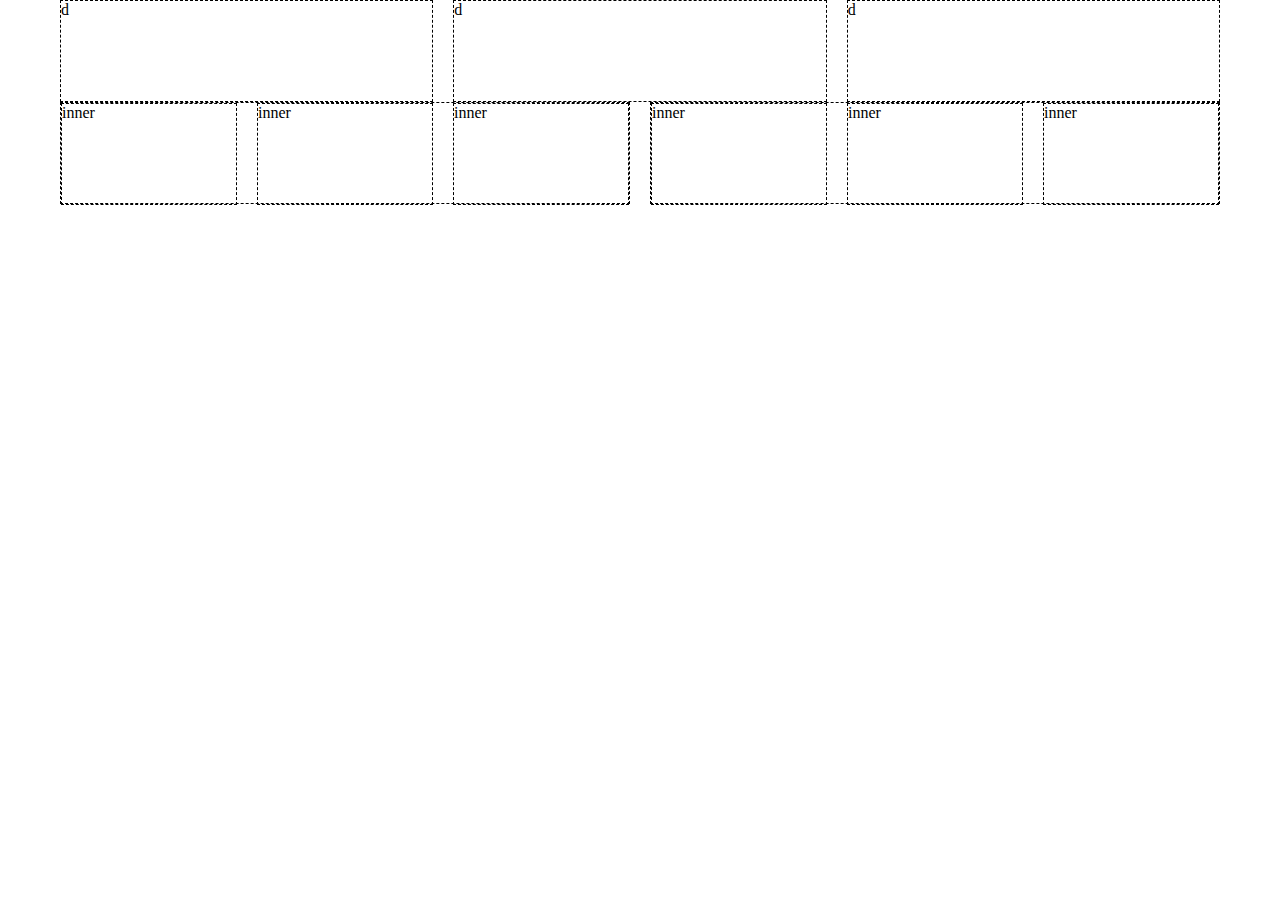
==== index.htm @ 3996d027 "initial version" ====
<!DOCTYPE html>
<html lang="en">

<head>
	<meta http-equiv="X-UA-Compatible" content="IE=edge">
	<meta charset="UTF-8">
	<meta name="viewport" content="width=device-width, initial-scale=1.0">
	<title>Document</title>
	<link rel="stylesheet" href="main.css">

  <!--[if lt IE 9]>
  <script src="//cdnjs.cloudflare.com/ajax/libs/html5shiv/3.7.2/html5shiv.min.js"></script>
  <script src="//cdnjs.cloudflare.com/ajax/libs/respond.js/1.4.2/respond.min.js"></script>
  <![endif]-->

  <style type="text/css">
	  body {
	  	margin: 0;
	  	padding: 0;
	  }
	  .box {
	  	border: 1px dashed #000;
	  	height: 100px;
	  }
  </style>

</head>

<body>

<div class="my-page">
	<ul class="triplet">
		<li>
			<div class="box">
				d
			</div>
		</li>
		<li>
			<div class="box">
				d
			</div>
		</li>
		<li>
			<div class="box">
				d
			</div>
		</li>
	</ul>
	<ul class="doublet">
		<li>
			<div class="box">
				<ul class="triplet">
					<li>
						<div class="box">
							inner
						</div>
					</li>
					<li>
						<div class="box">
							inner
						</div>
					</li>
					<li>
						<div class="box">
							inner
						</div>
					</li>
				</ul>
			</div>
		</li>
		<li>
			<div class="box">
				<ul class="triplet">
					<li>
						<div class="box">
							inner
						</div>
					</li>
					<li>
						<div class="box">
							inner
						</div>
					</li>
					<li>
						<div class="box">
							inner
						</div>
					</li>
				</ul>
			</div>
		</li>
	</ul>
</div>
	
</body>

</html>
---- main.css ----
ul {
  list-style-type: none;
  -webkit-margin-before: 0;
  -webkit-margin-after: 0;
  -webkit-margin-start: 0;
  -webkit-margin-end: 0;
  -webkit-padding-start: 0;
  padding: 0;
  margin: 0; }

li {
  display: block;
  list-style-type: none; }

/* Smartphones (portrait and landscape) ----------- */
/* Smartphones (landscape) ----------- */
/* Smartphones (portrait) ----------- */
/* iPads (portrait and landscape) ----------- */
/* iPads (landscape) ----------- */
/* iPads (portrait) ----------- */
/* Desktops and laptops ----------- */
/* Large screens ----------- */
/* ## `fti-clearfix`
* Source: http://nicolasgallagher.com/micro-clearfix-hack/
*/
.doublet:before, .triplet:before, .doublet:after, .triplet:after {
  content: " ";
  display: table; }
.doublet:after, .triplet:after {
  clear: both; }

.doublet li, .triplet li, .my-page {
  -webkit-box-sizing: border-box;
  -moz-box-sizing: border-box;
  box-sizing: border-box;
  *behavior: url("boxsizing.htc"); }

.doublet, .triplet {
  margin-left: -10px;
  margin-right: -10px; }

.doublet li, .triplet li {
  position: relative;
  float: left;
  min-height: 1px;
  padding-left: 10px;
  padding-right: 10px; }

.my-page {
  margin-right: auto;
  margin-left: auto;
  padding-left: 10px;
  padding-right: 10px; }
  @media (min-width: 768px) {
    .my-page {
      width: 760px; } }
  @media (min-width: 992px) {
    .my-page {
      width: 1000px; } }
  @media (min-width: 1200px) {
    .my-page {
      width: 1180px; } }

.doublet li {
  width: 50%; }

.triplet li {
  width: 33.33333%; }

/*# sourceMappingURL=main.css.map */
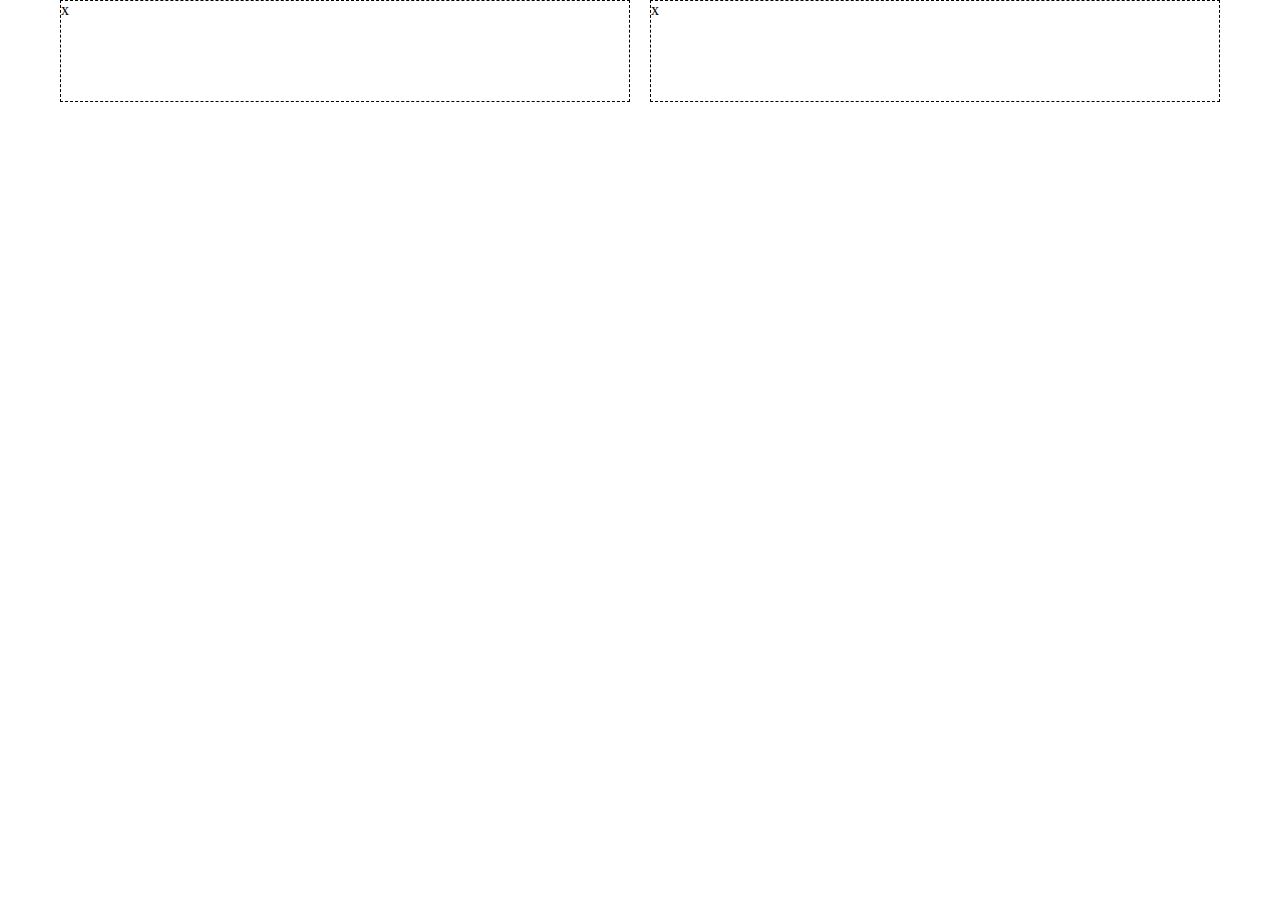
==== commit bff427ca: "move variables around, add small info" ====
--- a/index.htm
+++ b/index.htm
@@ -13,85 +13,26 @@
   <script src="//cdnjs.cloudflare.com/ajax/libs/respond.js/1.4.2/respond.min.js"></script>
   <![endif]-->
 
-  <style type="text/css">
-	  body {
-	  	margin: 0;
-	  	padding: 0;
-	  }
-	  .box {
-	  	border: 1px dashed #000;
-	  	height: 100px;
-	  }
-  </style>
 
 </head>
 
 <body>
 
-<div class="my-page">
-	<ul class="triplet">
-		<li>
+<div class="container">
+	<div class="row">
+		<div class="col-xs-6">
 			<div class="box">
-				d
+				x
 			</div>
-		</li>
-		<li>
+		</div>
+		<div class="col-xs-6">
 			<div class="box">
-				d
+				x
 			</div>
-		</li>
-		<li>
-			<div class="box">
-				d
-			</div>
-		</li>
-	</ul>
-	<ul class="doublet">
-		<li>
-			<div class="box">
-				<ul class="triplet">
-					<li>
-						<div class="box">
-							inner
-						</div>
-					</li>
-					<li>
-						<div class="box">
-							inner
-						</div>
-					</li>
-					<li>
-						<div class="box">
-							inner
-						</div>
-					</li>
-				</ul>
-			</div>
-		</li>
-		<li>
-			<div class="box">
-				<ul class="triplet">
-					<li>
-						<div class="box">
-							inner
-						</div>
-					</li>
-					<li>
-						<div class="box">
-							inner
-						</div>
-					</li>
-					<li>
-						<div class="box">
-							inner
-						</div>
-					</li>
-				</ul>
-			</div>
-		</li>
-	</ul>
+		</div>
+	</div>
 </div>
-	
+
 </body>
 
 </html>--- a/main.css
+++ b/main.css
@@ -23,48 +23,123 @@
 /* ## `fti-clearfix`
 * Source: http://nicolasgallagher.com/micro-clearfix-hack/
 */
-.doublet:before, .triplet:before, .doublet:after, .triplet:after {
+.row:before, .fti-wrap:before, .row:after, .fti-wrap:after {
   content: " ";
   display: table; }
-.doublet:after, .triplet:after {
+.row:after, .fti-wrap:after {
   clear: both; }
 
-.doublet li, .triplet li, .my-page {
+.container, .fti-contain, .fti__contain, .fti-col-1, .fti-col-2, .fti-col-3, .fti-col-4, .fti-col-5, .fti-col-6, .fti-col-7, .fti-col-8, .fti-col-9, .fti-col-10, .fti-col-11, .fti-col-12, .col-xs-1, .col-xs-2, .col-xs-3, .col-xs-4, .col-xs-5, .col-xs-6, .col-xs-7, .col-xs-8, .col-xs-9, .col-xs-10, .col-xs-11, .col-xs-12 {
   -webkit-box-sizing: border-box;
   -moz-box-sizing: border-box;
   box-sizing: border-box;
   *behavior: url("boxsizing.htc"); }
 
-.doublet, .triplet {
+@media (min-width: 768px) {
+  .container, .fti-contain {
+    width: 740px; } }
+@media (min-width: 992px) {
+  .container, .fti-contain {
+    width: 980px; } }
+@media (min-width: 1200px) {
+  .container, .fti-contain {
+    width: 1180px; } }
+
+.container, .fti-contain, .fti__contain {
+  margin-right: auto;
+  margin-left: auto;
+  padding-left: 10px;
+  padding-right: 10px; }
+
+.row, .fti-wrap {
   margin-left: -10px;
   margin-right: -10px; }
 
-.doublet li, .triplet li {
+.fti-col-1, .fti-col-2, .fti-col-3, .fti-col-4, .fti-col-5, .fti-col-6, .fti-col-7, .fti-col-8, .fti-col-9, .fti-col-10, .fti-col-11, .fti-col-12, .col-xs-1, .col-xs-2, .col-xs-3, .col-xs-4, .col-xs-5, .col-xs-6, .col-xs-7, .col-xs-8, .col-xs-9, .col-xs-10, .col-xs-11, .col-xs-12 {
   position: relative;
   float: left;
   min-height: 1px;
   padding-left: 10px;
   padding-right: 10px; }
 
-.my-page {
-  margin-right: auto;
-  margin-left: auto;
-  padding-left: 10px;
-  padding-right: 10px; }
-  @media (min-width: 768px) {
-    .my-page {
-      width: 760px; } }
-  @media (min-width: 992px) {
-    .my-page {
-      width: 1000px; } }
-  @media (min-width: 1200px) {
-    .my-page {
-      width: 1180px; } }
+.fti-col-1 {
+  width: 8.33333%; }
 
-.doublet li {
+.fti-col-2 {
+  width: 16.66667%; }
+
+.fti-col-3 {
+  width: 25%; }
+
+.fti-col-4 {
+  width: 33.33333%; }
+
+.fti-col-5 {
+  width: 41.66667%; }
+
+.fti-col-6 {
   width: 50%; }
 
-.triplet li {
+.fti-col-7 {
+  width: 58.33333%; }
+
+.fti-col-8 {
+  width: 66.66667%; }
+
+.fti-col-9 {
+  width: 75%; }
+
+.fti-col-10 {
+  width: 83.33333%; }
+
+.fti-col-11 {
+  width: 91.66667%; }
+
+.fti-col-12 {
+  width: 100%; }
+
+.col-xs-1 {
+  width: 8.33333%; }
+
+.col-xs-2 {
+  width: 16.66667%; }
+
+.col-xs-3 {
+  width: 25%; }
+
+.col-xs-4 {
   width: 33.33333%; }
 
+.col-xs-5 {
+  width: 41.66667%; }
+
+.col-xs-6 {
+  width: 50%; }
+
+.col-xs-7 {
+  width: 58.33333%; }
+
+.col-xs-8 {
+  width: 66.66667%; }
+
+.col-xs-9 {
+  width: 75%; }
+
+.col-xs-10 {
+  width: 83.33333%; }
+
+.col-xs-11 {
+  width: 91.66667%; }
+
+.col-xs-12 {
+  width: 100%; }
+
+body {
+  margin: 0;
+  padding: 0; }
+
+.box {
+  border: 1px dashed #000;
+  height: 100px; }
+
 /*# sourceMappingURL=main.css.map */
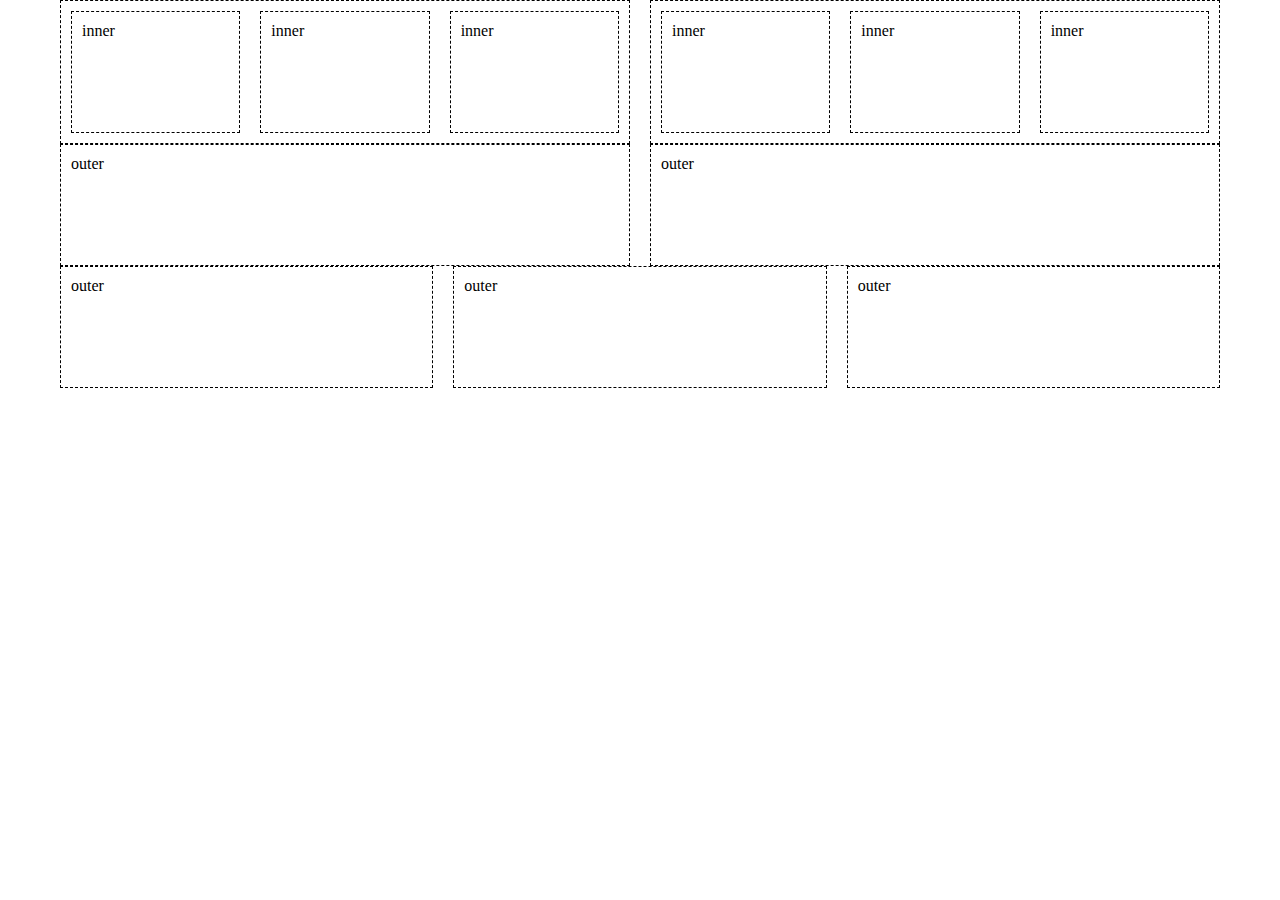
==== commit 84e625d4: "partial ie suport" ====
--- a/index.htm
+++ b/index.htm
@@ -17,22 +17,83 @@
 </head>
 
 <body>
-
-<div class="container">
-	<div class="row">
-		<div class="col-xs-6">
-			<div class="box">
-				x
+	<div class="fti-page">
+		<div class="fti-wrap">
+			<div class="fti-col-6">
+				<div class="box">
+					<div class="fti-wrap">
+						<div class="fti-col-4">
+							<div class="box">
+								inner
+							</div>
+						</div>
+						<div class="fti-col-4">
+							<div class="box">
+								inner
+							</div>
+						</div>
+						<div class="fti-col-4">
+							<div class="box">
+								inner
+							</div>
+						</div>
+					</div>
+				</div>
 			</div>
-		</div>
-		<div class="col-xs-6">
-			<div class="box">
-				x
+			<div class="fti-col-6">
+				<div class="box">
+					<div class="fti-wrap">
+						<div class="fti-col-4">
+							<div class="box">
+								inner
+							</div>
+						</div>
+						<div class="fti-col-4">
+							<div class="box">
+								inner
+							</div>
+						</div>
+						<div class="fti-col-4">
+							<div class="box">
+								inner
+							</div>
+						</div>
+					</div>
+				</div>
 			</div>
 		</div>
 	</div>
-</div>
-
+	<div class="fti-page">
+		<div class="fti-wrap">
+			<div class="fti-col-6">
+				<div class="box">
+					outer
+				</div>
+			</div>
+			<div class="fti-col-6">
+				<div class="box">
+					outer
+				</div>
+			</div>
+		</div>
+		<div class="fti-wrap">
+			<div class="fti-col-4">
+				<div class="box">
+					outer
+				</div>
+			</div>
+			<div class="fti-col-4">
+				<div class="box">
+					outer
+				</div>
+			</div>
+			<div class="fti-col-4">
+				<div class="box">
+					outer
+				</div>
+			</div>
+		</div>
+	</div>
 </body>
 
 </html>--- a/main.css
+++ b/main.css
@@ -1,17 +1,4 @@
-ul {
-  list-style-type: none;
-  -webkit-margin-before: 0;
-  -webkit-margin-after: 0;
-  -webkit-margin-start: 0;
-  -webkit-margin-end: 0;
-  -webkit-padding-start: 0;
-  padding: 0;
-  margin: 0; }
-
-li {
-  display: block;
-  list-style-type: none; }
-
+@charset "UTF-8";
 /* Smartphones (portrait and landscape) ----------- */
 /* Smartphones (landscape) ----------- */
 /* Smartphones (portrait) ----------- */
@@ -23,39 +10,52 @@
 /* ## `fti-clearfix`
 * Source: http://nicolasgallagher.com/micro-clearfix-hack/
 */
-.row:before, .fti-wrap:before, .row:after, .fti-wrap:after {
+.fti-wrap:before, .row:before, .doublet:before, .triplet:before, .fti-wrap:after, .row:after, .doublet:after, .triplet:after {
   content: " ";
   display: table; }
-.row:after, .fti-wrap:after {
+.fti-wrap:after, .row:after, .doublet:after, .triplet:after {
   clear: both; }
 
-.container, .fti-contain, .fti__contain, .fti-col-1, .fti-col-2, .fti-col-3, .fti-col-4, .fti-col-5, .fti-col-6, .fti-col-7, .fti-col-8, .fti-col-9, .fti-col-10, .fti-col-11, .fti-col-12, .col-xs-1, .col-xs-2, .col-xs-3, .col-xs-4, .col-xs-5, .col-xs-6, .col-xs-7, .col-xs-8, .col-xs-9, .col-xs-10, .col-xs-11, .col-xs-12 {
+.fti-contain, .fti__contain, .container, .fti-page, .fti-col-1, .fti-col-2, .fti-col-3, .fti-col-4, .triplet-inner, .fti-col-5, .fti-col-6, .doublet-inner, .fti-col-7, .fti-col-8, .fti-col-9, .fti-col-10, .fti-col-11, .fti-col-12, .col-xs-1, .col-xs-2, .col-xs-3, .col-xs-4, .col-xs-5, .col-xs-6, .col-xs-7, .col-xs-8, .col-xs-9, .col-xs-10, .col-xs-11, .col-xs-12 {
   -webkit-box-sizing: border-box;
   -moz-box-sizing: border-box;
-  box-sizing: border-box;
-  *behavior: url("boxsizing.htc"); }
+  box-sizing: border-box; }
+
+ul {
+  list-style-type: none;
+  -webkit-margin-before: 0;
+  -webkit-margin-after: 0;
+  -webkit-margin-start: 0;
+  -webkit-margin-end: 0;
+  -webkit-padding-start: 0;
+  padding: 0;
+  margin: 0; }
+
+li {
+  display: block;
+  list-style-type: none; }
 
 @media (min-width: 768px) {
-  .container, .fti-contain {
+  .fti-contain, .container, .fti-page {
     width: 740px; } }
 @media (min-width: 992px) {
-  .container, .fti-contain {
+  .fti-contain, .container, .fti-page {
     width: 980px; } }
 @media (min-width: 1200px) {
-  .container, .fti-contain {
+  .fti-contain, .container, .fti-page {
     width: 1180px; } }
 
-.container, .fti-contain, .fti__contain {
+.fti-contain, .fti__contain, .container, .fti-page {
   margin-right: auto;
   margin-left: auto;
   padding-left: 10px;
   padding-right: 10px; }
 
-.row, .fti-wrap {
+.fti-wrap, .row, .doublet, .triplet {
   margin-left: -10px;
   margin-right: -10px; }
 
-.fti-col-1, .fti-col-2, .fti-col-3, .fti-col-4, .fti-col-5, .fti-col-6, .fti-col-7, .fti-col-8, .fti-col-9, .fti-col-10, .fti-col-11, .fti-col-12, .col-xs-1, .col-xs-2, .col-xs-3, .col-xs-4, .col-xs-5, .col-xs-6, .col-xs-7, .col-xs-8, .col-xs-9, .col-xs-10, .col-xs-11, .col-xs-12 {
+.fti-col-1, .fti-col-2, .fti-col-3, .fti-col-4, .triplet-inner, .fti-col-5, .fti-col-6, .doublet-inner, .fti-col-7, .fti-col-8, .fti-col-9, .fti-col-10, .fti-col-11, .fti-col-12, .col-xs-1, .col-xs-2, .col-xs-3, .col-xs-4, .col-xs-5, .col-xs-6, .col-xs-7, .col-xs-8, .col-xs-9, .col-xs-10, .col-xs-11, .col-xs-12 {
   position: relative;
   float: left;
   min-height: 1px;
@@ -71,13 +71,13 @@
 .fti-col-3 {
   width: 25%; }
 
-.fti-col-4 {
+.fti-col-4, .triplet-inner {
   width: 33.33333%; }
 
 .fti-col-5 {
   width: 41.66667%; }
 
-.fti-col-6 {
+.fti-col-6, .doublet-inner {
   width: 50%; }
 
 .fti-col-7 {
@@ -133,6 +133,9 @@
 
 .col-xs-12 {
   width: 100%; }
+
+.mb20 {
+  margin-bottom: 20px; }
 
 body {
   margin: 0;
@@ -140,6 +143,123 @@
 
 .box {
   border: 1px dashed #000;
-  height: 100px; }
+  min-height: 100px;
+  padding: 10px;
+  *width: expression((this.parentNode.clientWidth - parseInt(this.currentStyle['paddingLeft']) - parseInt(this.currentStyle['paddingRight'])) + 'px'); }
+
+.fti-wrap {
+  min-width: 100%;
+  *width: expression((this.parentNode.clientWidth - parseInt(this.currentStyle['paddingLeft']) - parseInt(this.currentStyle['paddingRight'])) + 'px'); }
+
+/* $ Fluid grid system (12 columns) 
+============================================================================ */
+/* Sub-Pixel Problems in CSS
+ * http://ejohn.org/blog/sub-pixel-problems-in-css/
+ * 
+ *
+ * Unfortunately, there’s no silver bullet.
+ * Read on.
+ *
+ * FF4+: ok
+ *
+ * WebKit is ok since 3 May, 2013 
+ * http://css-tricks.com/percentage-bugs-in-webkit/
+ * http://trac.webkit.org/changeset/116009
+ *
+ * IE8+: ok
+ *
+ * IE7: no %, use fixed grid
+ * "The only way to prevent layouts from breaking in IE6/7 is to fractionally 
+ * reduce the percentages so that they add up to just under 100%."
+ * - http://tylertate.com/blog/2012/01/05/subpixel-rounding.html
+ *
+ * Opera and Safari round the numbers down. 
+ * No fix :(
+ * A discussion about Opera on GitHub https://github.com/jokjus/centage/issues/1
+ * A discussion about Bootstrap fluid grid system on StackOverflow
+ * http://stackoverflow.com/questions/10683539/bootstrap-fluid-grid-system-issue-opera-11-64
+ *
+ *
+ */
+/*
+ * 
+ * <body> is the grid container
+ *
+    body {
+      max-width: 940px;
+      *min-width: 940px;
+    } 
+ *
+ */
+.col-1-5 {
+  width: 20%;
+  *width: expression((this.parentNode.clientWidth/5 - parseInt(this.currentStyle['paddingLeft']) - parseInt(this.currentStyle['paddingRight'])) + 'px'); }
+
+.col-3-5 {
+  width: 60%;
+  *width: expression((this.parentNode.clientWidth/5*3 - parseInt(this.currentStyle['paddingLeft']) - parseInt(this.currentStyle['paddingRight'])) + 'px'); }
+
+.col-4-5 {
+  width: 80%;
+  *width: expression((this.parentNode.clientWidth/5*4 - parseInt(this.currentStyle['paddingLeft']) - parseInt(this.currentStyle['paddingRight'])) + 'px'); }
+
+.col-3-8 {
+  width: 37.5%;
+  *width: expression((this.parentNode.clientWidth/8*3 - parseInt(this.currentStyle['paddingLeft']) - parseInt(this.currentStyle['paddingRight'])) + 'px'); }
+
+.col-5-8 {
+  width: 62.5%;
+  *width: expression((this.parentNode.clientWidth/8*5 - parseInt(this.currentStyle['paddingLeft']) - parseInt(this.currentStyle['paddingRight'])) + 'px'); }
+
+.col-7-8 {
+  width: 87.5%;
+  *width: expression((this.parentNode.clientWidth/8*7 - parseInt(this.currentStyle['paddingLeft']) - parseInt(this.currentStyle['paddingRight'])) + 'px'); }
+
+.col-5-12 {
+  width: 41.6666%;
+  *width: expression((this.parentNode.clientWidth/12*5 - parseInt(this.currentStyle['paddingLeft']) - parseInt(this.currentStyle['paddingRight'])) + 'px'); }
+
+.fti-col-12 {
+  *width: expression((this.parentNode.clientWidth - parseInt(this.currentStyle['paddingLeft']) - parseInt(this.currentStyle['paddingRight'])) + 'px'); }
+
+.fti-col-11 {
+  *width: expression((this.parentNode.clientWidth/12*11 - parseInt(this.currentStyle['paddingLeft']) - parseInt(this.currentStyle['paddingRight'])) + 'px'); }
+
+.fti-col-10 {
+  *width: expression((this.parentNode.clientWidth/6*5 - parseInt(this.currentStyle['paddingLeft']) - parseInt(this.currentStyle['paddingRight'])) + 'px'); }
+
+.fti-col-9 {
+  *width: expression((this.parentNode.clientWidth/4*3 - parseInt(this.currentStyle['paddingLeft']) - parseInt(this.currentStyle['paddingRight'])) + 'px'); }
+
+.fti-col-8 {
+  *width: expression((this.parentNode.clientWidth/3*2 - parseInt(this.currentStyle['paddingLeft']) - parseInt(this.currentStyle['paddingRight'])) + 'px'); }
+
+.fti-col-7 {
+  *width: expression((this.parentNode.clientWidth/12*7 - parseInt(this.currentStyle['paddingLeft']) - parseInt(this.currentStyle['paddingRight'])) + 'px'); }
+
+.fti-col-6, .doublet-inner {
+  *width: expression((this.parentNode.clientWidth/2 - parseInt(this.currentStyle['paddingLeft']) - parseInt(this.currentStyle['paddingRight'])) + 'px'); }
+
+.fti-col-5 {
+  width: 40%;
+  *width: expression((this.parentNode.clientWidth/5*2 - parseInt(this.currentStyle['paddingLeft']) - parseInt(this.currentStyle['paddingRight'])) + 'px'); }
+
+.fti-col-4, .triplet-inner {
+  *width: expression((this.parentNode.clientWidth/3 - parseInt(this.currentStyle['paddingLeft']) - parseInt(this.currentStyle['paddingRight'])) + 'px'); }
+
+.fti-col-3 {
+  width: 25%;
+  *width: expression((this.parentNode.clientWidth/4 - parseInt(this.currentStyle['paddingLeft']) - parseInt(this.currentStyle['paddingRight'])) + 'px'); }
+
+.fti-col-2 {
+  *width: expression((this.parentNode.clientWidth/6 - parseInt(this.currentStyle['paddingLeft']) - parseInt(this.currentStyle['paddingRight'])) + 'px'); }
+
+.fti-col-1 {
+  *width: expression((this.parentNode.clientWidth/12 - parseInt(this.currentStyle['paddingLeft']) - parseInt(this.currentStyle['paddingRight'])) + 'px');
+  *width: expression((this.parentNode.clientWidth/12 - parseInt(this.currentStyle['paddingLeft']) - parseInt(this.currentStyle['paddingRight'])) + 'px'); }
+
+.col-1-8 {
+  width: 12.5%;
+  *width: expression((this.parentNode.clientWidth/8 - parseInt(this.currentStyle['paddingLeft']) - parseInt(this.currentStyle['paddingRight'])) + 'px'); }
 
 /*# sourceMappingURL=main.css.map */
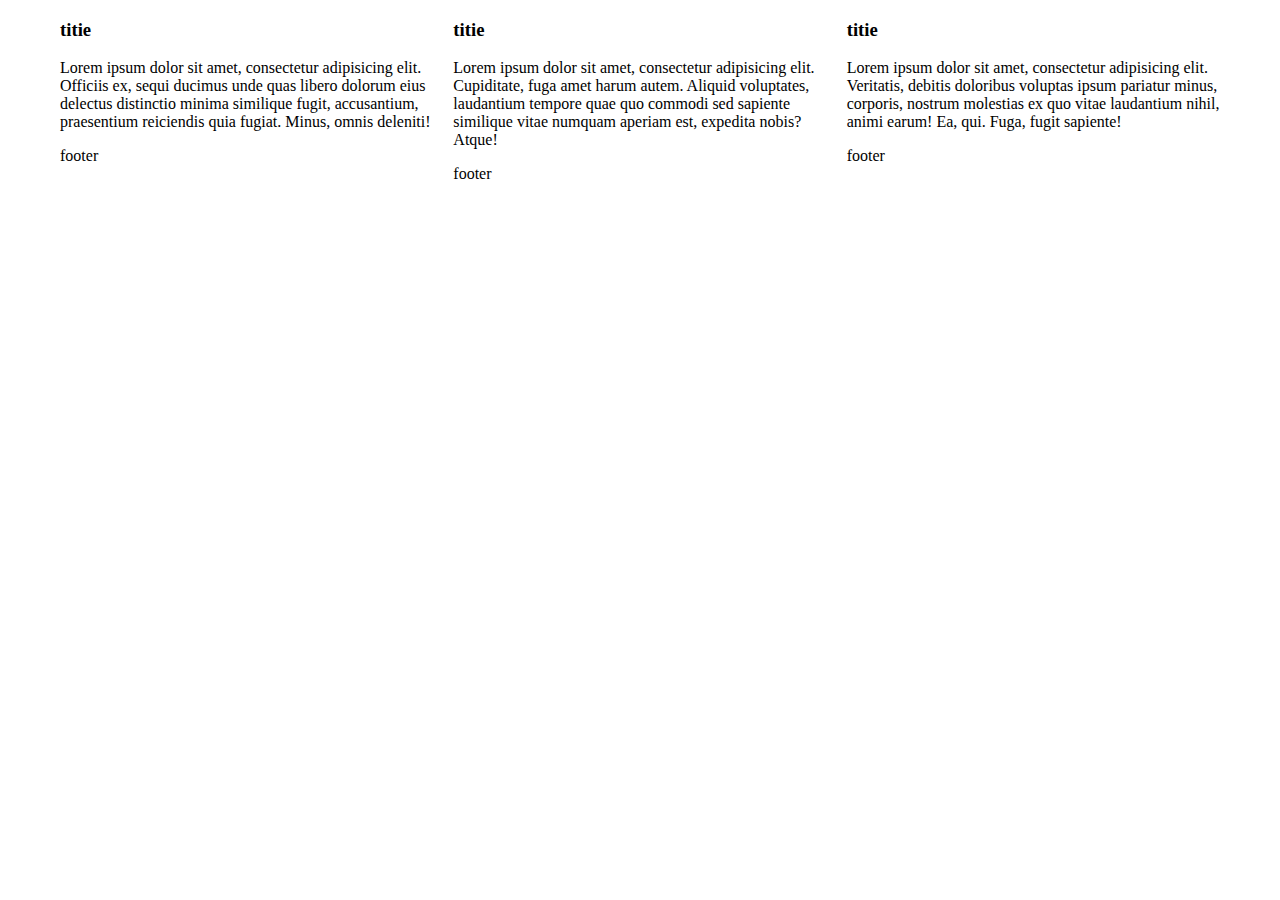
==== commit 3f607a6c: "add example for small screen query" ====
--- a/index.htm
+++ b/index.htm
@@ -15,85 +15,40 @@
 
 
 </head>
+<body>
+	
+	<div class="fti-contain">
+		<ul class="cards">
+			<li class="card-item">
+				<h3>titie</h3>
+				<p>
+					Lorem ipsum dolor sit amet, consectetur adipisicing elit. Officiis ex, sequi ducimus unde quas libero dolorum eius delectus distinctio minima similique fugit, accusantium, praesentium reiciendis quia fugiat. Minus, omnis deleniti!
+				</p>
+				<div class="card-footer">
+					<p>footer</p>
+				</div>
+			</li>
+			<li class="card-item">
+				<h3>titie</h3>
+				<p>
+					Lorem ipsum dolor sit amet, consectetur adipisicing elit. Cupiditate, fuga amet harum autem. Aliquid voluptates, laudantium tempore quae quo commodi sed sapiente similique vitae numquam aperiam est, expedita nobis? Atque!
+				</p>
+				<div class="card-footer">
+					<p>footer</p>
+				</div>
+			</li>
+			<li class="card-item">
+				<h3>titie</h3>
+				<p>
+					Lorem ipsum dolor sit amet, consectetur adipisicing elit. Veritatis, debitis doloribus voluptas ipsum pariatur minus, corporis, nostrum molestias ex quo vitae laudantium nihil, animi earum! Ea, qui. Fuga, fugit sapiente!
+				</p>
+				<div class="card-footer">
+					<p>footer</p>
+				</div>
+			</li>
+		</ul>
+	</div>
 
-<body>
-	<div class="fti-page">
-		<div class="fti-wrap">
-			<div class="fti-col-6">
-				<div class="box">
-					<div class="fti-wrap">
-						<div class="fti-col-4">
-							<div class="box">
-								inner
-							</div>
-						</div>
-						<div class="fti-col-4">
-							<div class="box">
-								inner
-							</div>
-						</div>
-						<div class="fti-col-4">
-							<div class="box">
-								inner
-							</div>
-						</div>
-					</div>
-				</div>
-			</div>
-			<div class="fti-col-6">
-				<div class="box">
-					<div class="fti-wrap">
-						<div class="fti-col-4">
-							<div class="box">
-								inner
-							</div>
-						</div>
-						<div class="fti-col-4">
-							<div class="box">
-								inner
-							</div>
-						</div>
-						<div class="fti-col-4">
-							<div class="box">
-								inner
-							</div>
-						</div>
-					</div>
-				</div>
-			</div>
-		</div>
-	</div>
-	<div class="fti-page">
-		<div class="fti-wrap">
-			<div class="fti-col-6">
-				<div class="box">
-					outer
-				</div>
-			</div>
-			<div class="fti-col-6">
-				<div class="box">
-					outer
-				</div>
-			</div>
-		</div>
-		<div class="fti-wrap">
-			<div class="fti-col-4">
-				<div class="box">
-					outer
-				</div>
-			</div>
-			<div class="fti-col-4">
-				<div class="box">
-					outer
-				</div>
-			</div>
-			<div class="fti-col-4">
-				<div class="box">
-					outer
-				</div>
-			</div>
-		</div>
-	</div>
 </body>
 
 </html>--- a/main.css
+++ b/main.css
@@ -1,26 +1,3 @@
-@charset "UTF-8";
-/* Smartphones (portrait and landscape) ----------- */
-/* Smartphones (landscape) ----------- */
-/* Smartphones (portrait) ----------- */
-/* iPads (portrait and landscape) ----------- */
-/* iPads (landscape) ----------- */
-/* iPads (portrait) ----------- */
-/* Desktops and laptops ----------- */
-/* Large screens ----------- */
-/* ## `fti-clearfix`
-* Source: http://nicolasgallagher.com/micro-clearfix-hack/
-*/
-.fti-wrap:before, .row:before, .doublet:before, .triplet:before, .fti-wrap:after, .row:after, .doublet:after, .triplet:after {
-  content: " ";
-  display: table; }
-.fti-wrap:after, .row:after, .doublet:after, .triplet:after {
-  clear: both; }
-
-.fti-contain, .fti__contain, .container, .fti-page, .fti-col-1, .fti-col-2, .fti-col-3, .fti-col-4, .triplet-inner, .fti-col-5, .fti-col-6, .doublet-inner, .fti-col-7, .fti-col-8, .fti-col-9, .fti-col-10, .fti-col-11, .fti-col-12, .col-xs-1, .col-xs-2, .col-xs-3, .col-xs-4, .col-xs-5, .col-xs-6, .col-xs-7, .col-xs-8, .col-xs-9, .col-xs-10, .col-xs-11, .col-xs-12 {
-  -webkit-box-sizing: border-box;
-  -moz-box-sizing: border-box;
-  box-sizing: border-box; }
-
 ul {
   list-style-type: none;
   -webkit-margin-before: 0;
@@ -35,27 +12,50 @@
   display: block;
   list-style-type: none; }
 
+/* Smartphones (portrait and landscape) ----------- */
+/* Smartphones (landscape) ----------- */
+/* Smartphones (portrait) ----------- */
+/* iPads (portrait and landscape) ----------- */
+/* iPads (landscape) ----------- */
+/* iPads (portrait) ----------- */
+/* Desktops and laptops ----------- */
+/* Large screens ----------- */
+/* ## `fti-clearfix`
+* Source: http://nicolasgallagher.com/micro-clearfix-hack/
+*/
+.fti-wrap:before, .row:before, .cards:before, .fti-wrap:after, .row:after, .cards:after {
+  content: " ";
+  display: table; }
+.fti-wrap:after, .row:after, .cards:after {
+  clear: both; }
+
+.fti-contain, .fti__contain, .container, .fti-col-1, .fti-col-2, .fti-col-3, .fti-col-4, .card-item, .fti-col-5, .fti-col-6, .fti-col-7, .fti-col-8, .fti-col-9, .fti-col-10, .fti-col-11, .fti-col-12, .col-xs-1, .col-xs-2, .col-xs-3, .col-xs-4, .col-xs-5, .col-xs-6, .col-xs-7, .col-xs-8, .col-xs-9, .col-xs-10, .col-xs-11, .col-xs-12 {
+  -webkit-box-sizing: border-box;
+  -moz-box-sizing: border-box;
+  box-sizing: border-box;
+  *behavior: url("boxsizing.htc"); }
+
 @media (min-width: 768px) {
-  .fti-contain, .container, .fti-page {
+  .fti-contain, .container {
     width: 740px; } }
 @media (min-width: 992px) {
-  .fti-contain, .container, .fti-page {
+  .fti-contain, .container {
     width: 980px; } }
 @media (min-width: 1200px) {
-  .fti-contain, .container, .fti-page {
+  .fti-contain, .container {
     width: 1180px; } }
 
-.fti-contain, .fti__contain, .container, .fti-page {
+.fti-contain, .fti__contain, .container {
   margin-right: auto;
   margin-left: auto;
   padding-left: 10px;
   padding-right: 10px; }
 
-.fti-wrap, .row, .doublet, .triplet {
+.fti-wrap, .row, .cards {
   margin-left: -10px;
   margin-right: -10px; }
 
-.fti-col-1, .fti-col-2, .fti-col-3, .fti-col-4, .triplet-inner, .fti-col-5, .fti-col-6, .doublet-inner, .fti-col-7, .fti-col-8, .fti-col-9, .fti-col-10, .fti-col-11, .fti-col-12, .col-xs-1, .col-xs-2, .col-xs-3, .col-xs-4, .col-xs-5, .col-xs-6, .col-xs-7, .col-xs-8, .col-xs-9, .col-xs-10, .col-xs-11, .col-xs-12 {
+.fti-col-1, .fti-col-2, .fti-col-3, .fti-col-4, .card-item, .fti-col-5, .fti-col-6, .fti-col-7, .fti-col-8, .fti-col-9, .fti-col-10, .fti-col-11, .fti-col-12, .col-xs-1, .col-xs-2, .col-xs-3, .col-xs-4, .col-xs-5, .col-xs-6, .col-xs-7, .col-xs-8, .col-xs-9, .col-xs-10, .col-xs-11, .col-xs-12 {
   position: relative;
   float: left;
   min-height: 1px;
@@ -71,13 +71,13 @@
 .fti-col-3 {
   width: 25%; }
 
-.fti-col-4, .triplet-inner {
+.fti-col-4, .card-item {
   width: 33.33333%; }
 
 .fti-col-5 {
   width: 41.66667%; }
 
-.fti-col-6, .doublet-inner {
+.fti-col-6 {
   width: 50%; }
 
 .fti-col-7 {
@@ -143,123 +143,10 @@
 
 .box {
   border: 1px dashed #000;
-  min-height: 100px;
-  padding: 10px;
-  *width: expression((this.parentNode.clientWidth - parseInt(this.currentStyle['paddingLeft']) - parseInt(this.currentStyle['paddingRight'])) + 'px'); }
+  min-height: 100px; }
 
-.fti-wrap {
-  min-width: 100%;
-  *width: expression((this.parentNode.clientWidth - parseInt(this.currentStyle['paddingLeft']) - parseInt(this.currentStyle['paddingRight'])) + 'px'); }
-
-/* $ Fluid grid system (12 columns) 
-============================================================================ */
-/* Sub-Pixel Problems in CSS
- * http://ejohn.org/blog/sub-pixel-problems-in-css/
- * 
- *
- * Unfortunately, there’s no silver bullet.
- * Read on.
- *
- * FF4+: ok
- *
- * WebKit is ok since 3 May, 2013 
- * http://css-tricks.com/percentage-bugs-in-webkit/
- * http://trac.webkit.org/changeset/116009
- *
- * IE8+: ok
- *
- * IE7: no %, use fixed grid
- * "The only way to prevent layouts from breaking in IE6/7 is to fractionally 
- * reduce the percentages so that they add up to just under 100%."
- * - http://tylertate.com/blog/2012/01/05/subpixel-rounding.html
- *
- * Opera and Safari round the numbers down. 
- * No fix :(
- * A discussion about Opera on GitHub https://github.com/jokjus/centage/issues/1
- * A discussion about Bootstrap fluid grid system on StackOverflow
- * http://stackoverflow.com/questions/10683539/bootstrap-fluid-grid-system-issue-opera-11-64
- *
- *
- */
-/*
- * 
- * <body> is the grid container
- *
-    body {
-      max-width: 940px;
-      *min-width: 940px;
-    } 
- *
- */
-.col-1-5 {
-  width: 20%;
-  *width: expression((this.parentNode.clientWidth/5 - parseInt(this.currentStyle['paddingLeft']) - parseInt(this.currentStyle['paddingRight'])) + 'px'); }
-
-.col-3-5 {
-  width: 60%;
-  *width: expression((this.parentNode.clientWidth/5*3 - parseInt(this.currentStyle['paddingLeft']) - parseInt(this.currentStyle['paddingRight'])) + 'px'); }
-
-.col-4-5 {
-  width: 80%;
-  *width: expression((this.parentNode.clientWidth/5*4 - parseInt(this.currentStyle['paddingLeft']) - parseInt(this.currentStyle['paddingRight'])) + 'px'); }
-
-.col-3-8 {
-  width: 37.5%;
-  *width: expression((this.parentNode.clientWidth/8*3 - parseInt(this.currentStyle['paddingLeft']) - parseInt(this.currentStyle['paddingRight'])) + 'px'); }
-
-.col-5-8 {
-  width: 62.5%;
-  *width: expression((this.parentNode.clientWidth/8*5 - parseInt(this.currentStyle['paddingLeft']) - parseInt(this.currentStyle['paddingRight'])) + 'px'); }
-
-.col-7-8 {
-  width: 87.5%;
-  *width: expression((this.parentNode.clientWidth/8*7 - parseInt(this.currentStyle['paddingLeft']) - parseInt(this.currentStyle['paddingRight'])) + 'px'); }
-
-.col-5-12 {
-  width: 41.6666%;
-  *width: expression((this.parentNode.clientWidth/12*5 - parseInt(this.currentStyle['paddingLeft']) - parseInt(this.currentStyle['paddingRight'])) + 'px'); }
-
-.fti-col-12 {
-  *width: expression((this.parentNode.clientWidth - parseInt(this.currentStyle['paddingLeft']) - parseInt(this.currentStyle['paddingRight'])) + 'px'); }
-
-.fti-col-11 {
-  *width: expression((this.parentNode.clientWidth/12*11 - parseInt(this.currentStyle['paddingLeft']) - parseInt(this.currentStyle['paddingRight'])) + 'px'); }
-
-.fti-col-10 {
-  *width: expression((this.parentNode.clientWidth/6*5 - parseInt(this.currentStyle['paddingLeft']) - parseInt(this.currentStyle['paddingRight'])) + 'px'); }
-
-.fti-col-9 {
-  *width: expression((this.parentNode.clientWidth/4*3 - parseInt(this.currentStyle['paddingLeft']) - parseInt(this.currentStyle['paddingRight'])) + 'px'); }
-
-.fti-col-8 {
-  *width: expression((this.parentNode.clientWidth/3*2 - parseInt(this.currentStyle['paddingLeft']) - parseInt(this.currentStyle['paddingRight'])) + 'px'); }
-
-.fti-col-7 {
-  *width: expression((this.parentNode.clientWidth/12*7 - parseInt(this.currentStyle['paddingLeft']) - parseInt(this.currentStyle['paddingRight'])) + 'px'); }
-
-.fti-col-6, .doublet-inner {
-  *width: expression((this.parentNode.clientWidth/2 - parseInt(this.currentStyle['paddingLeft']) - parseInt(this.currentStyle['paddingRight'])) + 'px'); }
-
-.fti-col-5 {
-  width: 40%;
-  *width: expression((this.parentNode.clientWidth/5*2 - parseInt(this.currentStyle['paddingLeft']) - parseInt(this.currentStyle['paddingRight'])) + 'px'); }
-
-.fti-col-4, .triplet-inner {
-  *width: expression((this.parentNode.clientWidth/3 - parseInt(this.currentStyle['paddingLeft']) - parseInt(this.currentStyle['paddingRight'])) + 'px'); }
-
-.fti-col-3 {
-  width: 25%;
-  *width: expression((this.parentNode.clientWidth/4 - parseInt(this.currentStyle['paddingLeft']) - parseInt(this.currentStyle['paddingRight'])) + 'px'); }
-
-.fti-col-2 {
-  *width: expression((this.parentNode.clientWidth/6 - parseInt(this.currentStyle['paddingLeft']) - parseInt(this.currentStyle['paddingRight'])) + 'px'); }
-
-.fti-col-1 {
-  *width: expression((this.parentNode.clientWidth/12 - parseInt(this.currentStyle['paddingLeft']) - parseInt(this.currentStyle['paddingRight'])) + 'px');
-  *width: expression((this.parentNode.clientWidth/12 - parseInt(this.currentStyle['paddingLeft']) - parseInt(this.currentStyle['paddingRight'])) + 'px'); }
-
-.col-1-8 {
-  width: 12.5%;
-  *width: expression((this.parentNode.clientWidth/8 - parseInt(this.currentStyle['paddingLeft']) - parseInt(this.currentStyle['paddingRight'])) + 'px'); }
+@media (max-width: 768px) {
+  .card-item {
+    width: 100%; } }
 
 /*# sourceMappingURL=main.css.map */
